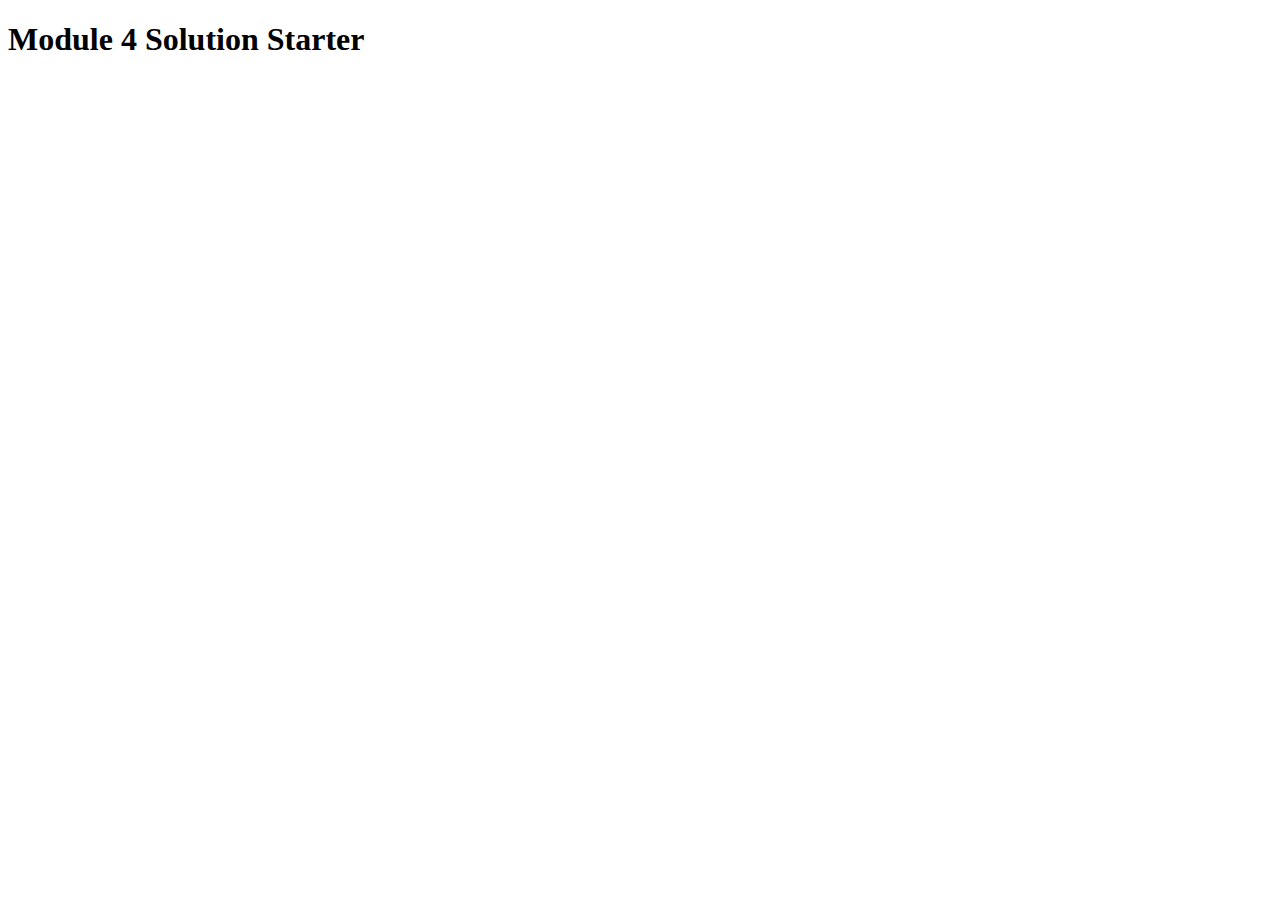
==== mod4_solution/harder/index.html @ 91ba36a1 "Changes for Mod 4 assignment." ====
<!DOCTYPE html>
<html>
<head>
  <meta charset="utf-8">
  <title>Module 4 Solution Starter</title>
  <script>
    var names = []; // DO NOT REMOVE
  </script>
  <script src="SpeakHello.js"></script>
  <script src="SpeakGoodBye.js"></script>
  <script src="script.js"></script>
</head>
<body>
  <h1>Module 4 Solution Starter</h1>
</body>
</html>
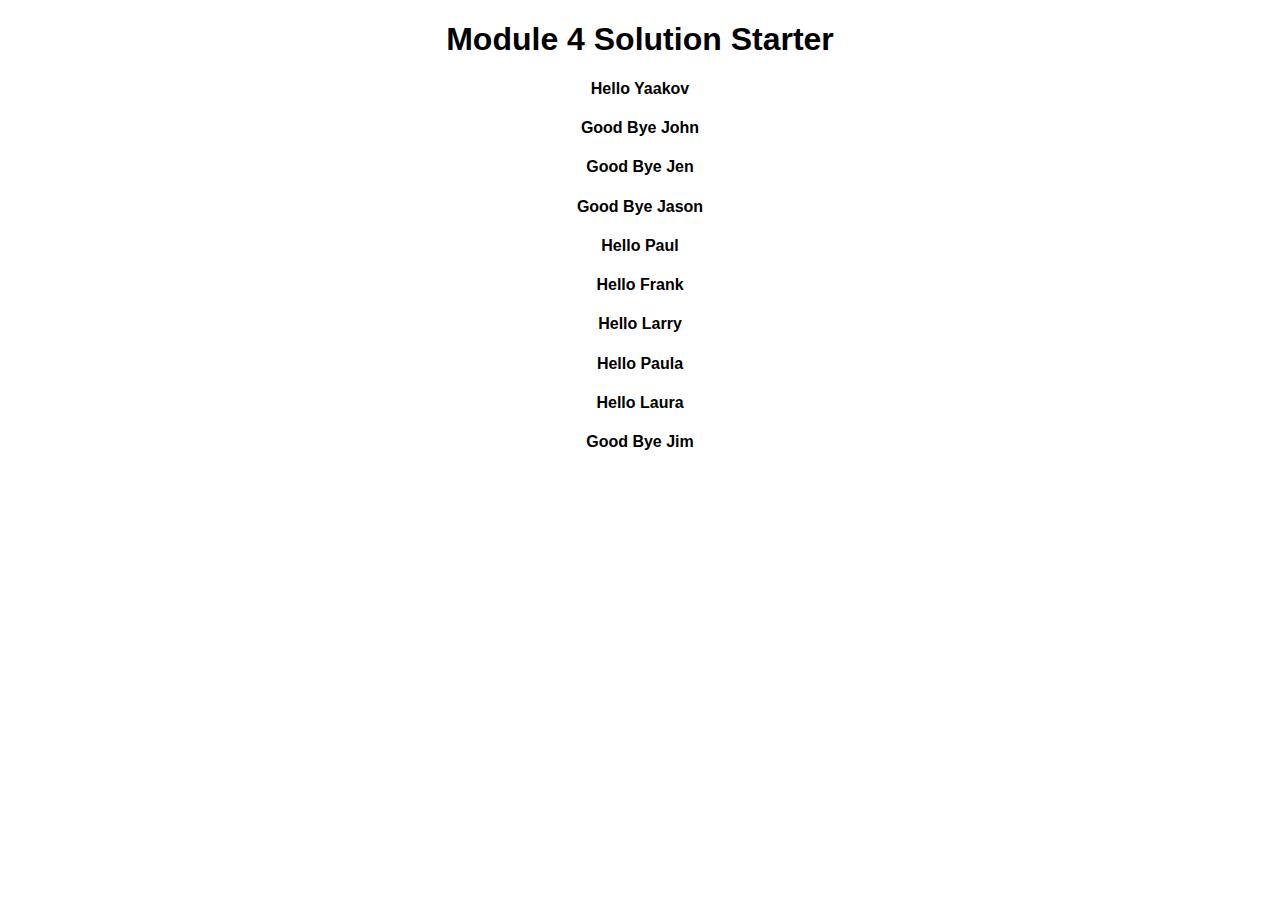
==== commit 87e834e8: "Updated methods for rendering DOM nodes with greetings." ====
--- a/mod4_solution/harder/index.html
+++ b/mod4_solution/harder/index.html
@@ -3,14 +3,16 @@
 <head>
   <meta charset="utf-8">
   <title>Module 4 Solution Starter</title>
+  <link rel="stylesheet" href="style.css">
   <script>
     var names = []; // DO NOT REMOVE
   </script>
+</head>
+<body>
+  <h1>Module 4 Solution Starter</h1>
+  <div id="greetings"></div>
   <script src="SpeakHello.js"></script>
   <script src="SpeakGoodBye.js"></script>
   <script src="script.js"></script>
-</head>
-<body>
-  <h1>Module 4 Solution Starter</h1>
 </body>
 </html>
--- a/mod4_solution/harder/style.css
+++ b/mod4_solution/harder/style.css
@@ -0,0 +1,4 @@
+body{
+    font-family: Arial;
+    text-align: center;
+}